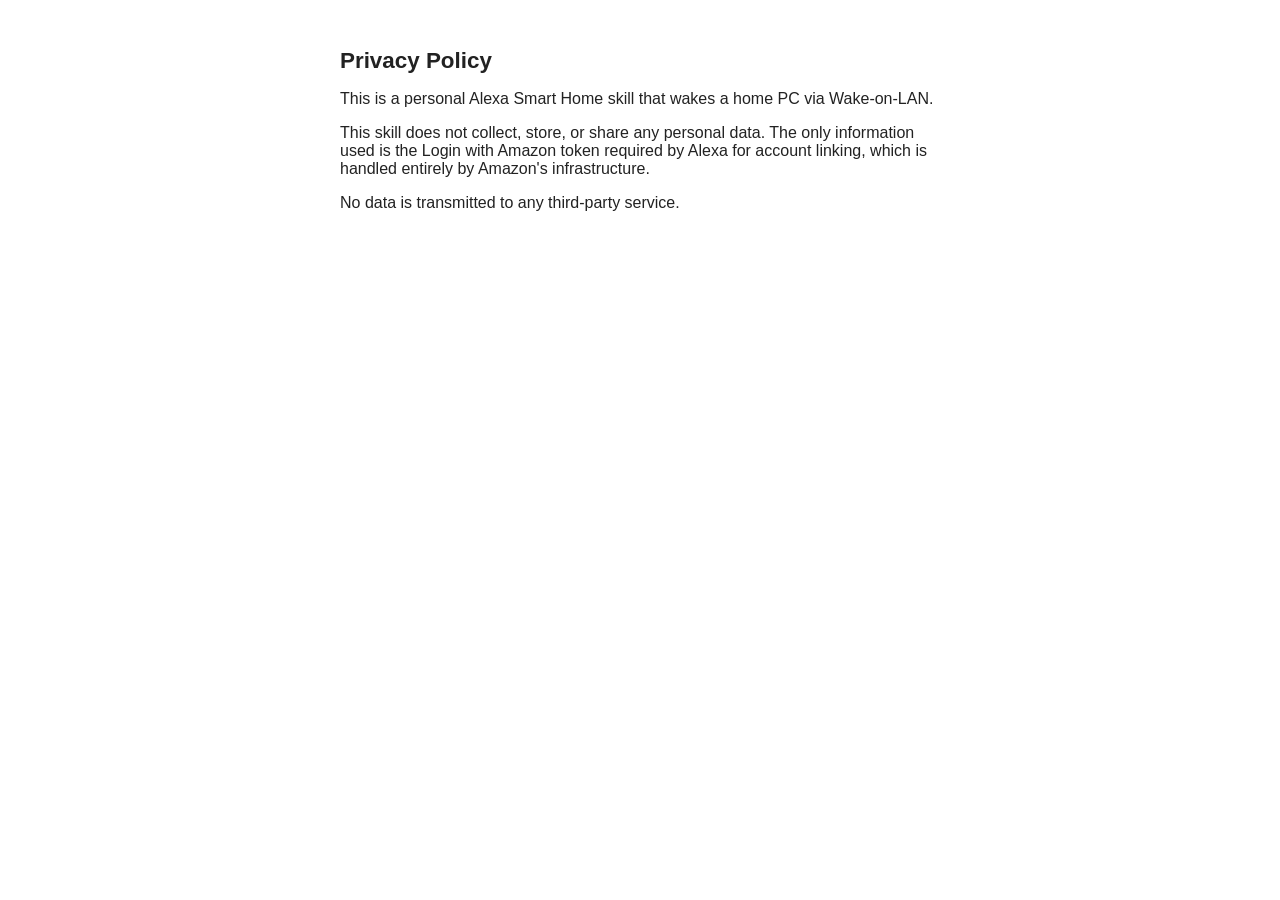
==== docs/privacy.html @ f3b4c625 "docs: moved privacy notice" ====
<!DOCTYPE html>
<html lang="en">
<head>
  <meta charset="UTF-8">
  <meta name="viewport" content="width=device-width, initial-scale=1.0">
  <title>Privacy Policy — alexa-wake-on-lan</title>
  <style>
    body { font-family: sans-serif; max-width: 600px; margin: 3rem auto; padding: 0 1rem; color: #222; }
    h1 { font-size: 1.4rem; }
  </style>
</head>
<body>
  <h1>Privacy Policy</h1>
  <p>This is a personal Alexa Smart Home skill that wakes a home PC via Wake-on-LAN.</p>
  <p>This skill does not collect, store, or share any personal data. The only information
  used is the Login with Amazon token required by Alexa for account linking, which is
  handled entirely by Amazon's infrastructure.</p>
  <p>No data is transmitted to any third-party service.</p>
</body>
</html>
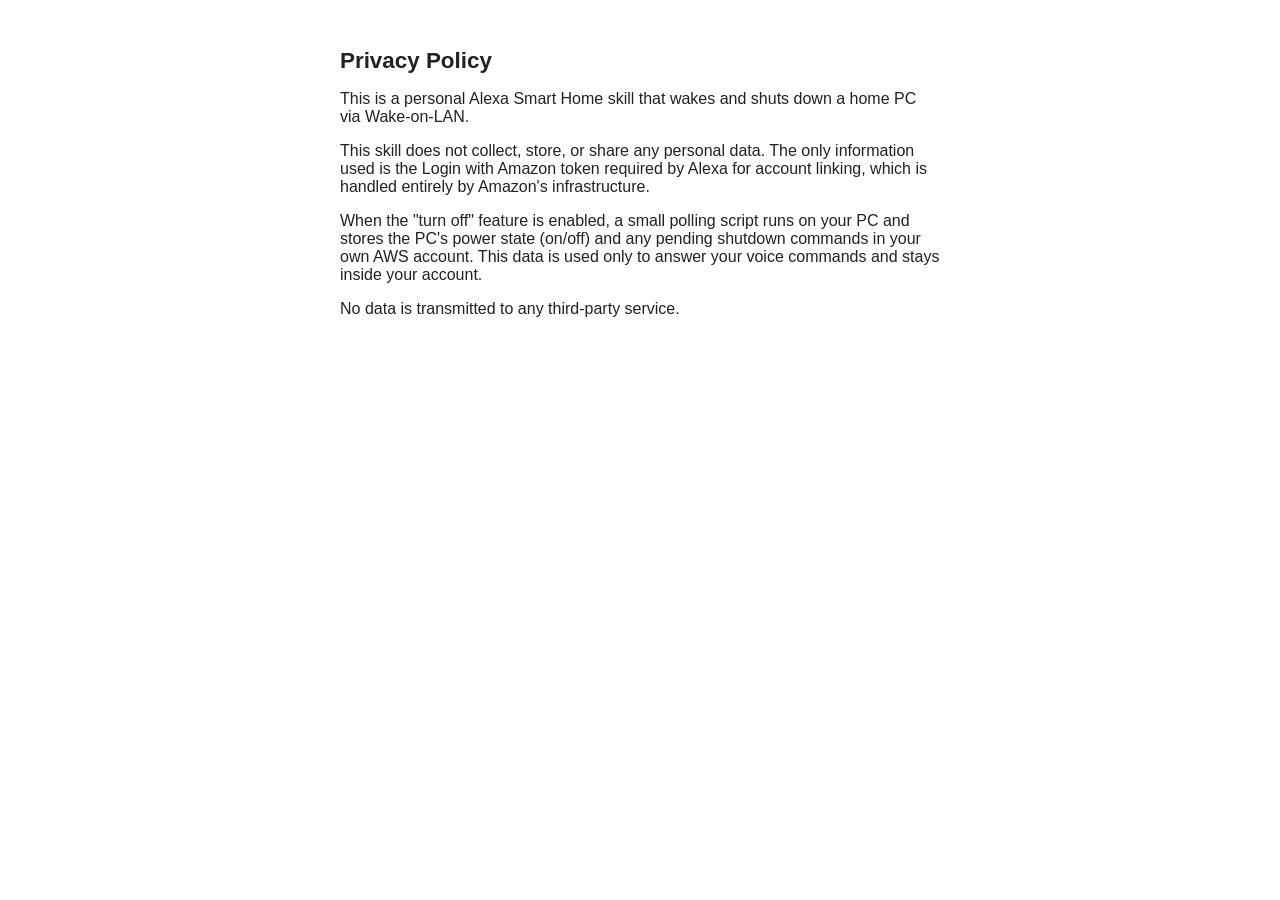
==== commit 593cfd61: "docs: document turn off setup, testing and privacy implications Extend setup guide with Step 6 (brid" ====
--- a/docs/privacy.html
+++ b/docs/privacy.html
@@ -11,10 +11,15 @@
 </head>
 <body>
   <h1>Privacy Policy</h1>
-  <p>This is a personal Alexa Smart Home skill that wakes a home PC via Wake-on-LAN.</p>
+  <p>This is a personal Alexa Smart Home skill that wakes and shuts down a home PC
+  via Wake-on-LAN.</p>
   <p>This skill does not collect, store, or share any personal data. The only information
   used is the Login with Amazon token required by Alexa for account linking, which is
   handled entirely by Amazon's infrastructure.</p>
+  <p>When the "turn off" feature is enabled, a small polling script runs on your PC
+  and stores the PC's power state (on/off) and any pending shutdown commands in
+  your own AWS account. This data is used only to answer your voice commands and
+  stays inside your account.</p>
   <p>No data is transmitted to any third-party service.</p>
 </body>
 </html>
